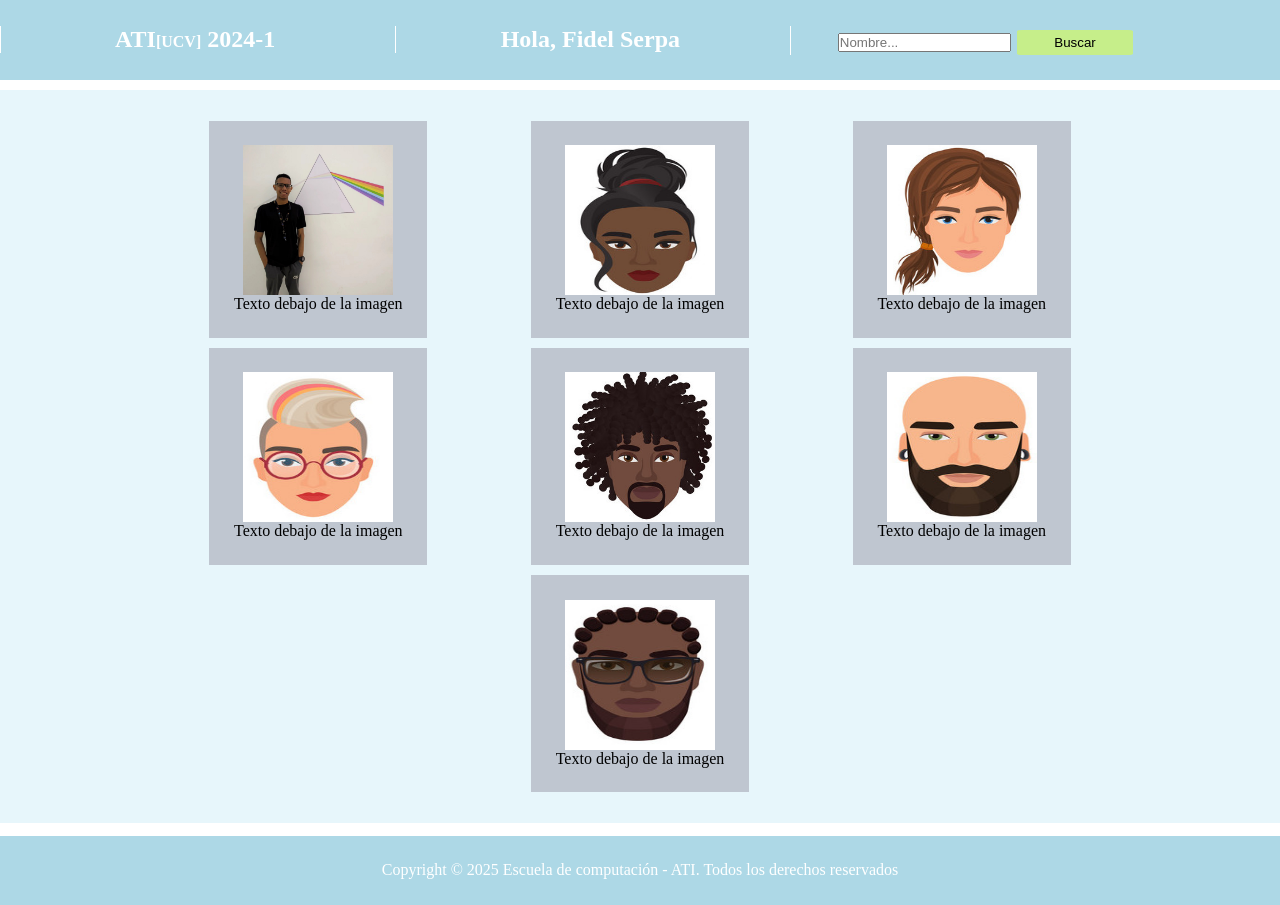
==== index.html @ 11c70998 "primera version de pagina de listado" ====
<!DOCTYPE html>
<html lang="es0">
<head>
    <meta charset="UTF-8">
    <meta name="viewport" content="width=device-width, initial-scale=1.0">
    <title>ATI[UCV] 2025-2</title>
    <link rel="icon" href="26476320/favicon.ico">
    <style>
        *{
            margin: 0px;
            padding: 0px;
        }

        header{
            margin-bottom: 10px;
        }

        nav {
          color: white;
          font-weight: bold;
          font-size: 1.5rem;
          background-color: lightblue;
          width: 100%;
          padding-top: 2%;
          padding-bottom: 2%;
        }

        
        .lista_nav li {
        text-align: center;
        /*background-color: red;*/
        display: inline-block;
        width: 30.33%;
        border-left: 1px solid white;
        cursor: default;
        }


        .lista_nav  span{
            font-size: 1rem;
        }

        form button{
            width: 30%;
            height: 25px;
            border-radius: 5%;
            border: 1px solid rgb(198, 238, 138);
            background-color: rgb(198, 238, 138);
            
            cursor: pointer;
        }
        
        form button:hover{
            background-color: rgb(161, 245, 119);
        }


        .lista_section{
            list-style-type: none;
            padding: 2%;
            background-color: rgb(231, 246, 251);
            text-align: center;
        }

        .lista_section li {
            background-color: rgb(191, 198, 208);
            margin-bottom: 10px;
            padding: 2%;
            display: inline-block;
            margin: 5px 50px;
            text-align: center;
        }

        .lista_section img{
            width: 150px;
            height: 150px;
            display: block;
            margin: 0 auto;
        }

        .footer-ucv p{
            margin-top: 1%;
            padding-bottom: 2%;
            padding-top: 2%;
            color: white;
            background-color: lightblue;
            text-align: center;
        }

      </style>
      
</head>
<body>
    <header>
        <nav>
            <ul class="lista_nav">
                <li>ATI<span>[UCV]</span> 2024-1</li>
                <li>Hola, Fidel Serpa</li>
                <li>
                <form>
                    <input type="text" placeholder="Nombre...">
                    <button type="submit">Buscar</button>
                </form>
                </li>
            </ul>
            </nav>
    </header>
    <section>
        <ul class="lista_section">
            <li>
              <img id="fidel" src="26476320/fidel.jpg" alt="Imagen">
              <p>Texto debajo de la imagen</p>
            </li>
            <li>
              <img src="dummy1/dummy.jpg" alt="Imagen">
              <p>Texto debajo de la imagen</p>
            </li>
            <li>
              <img src="dummy2/dummy.jpg" alt="Imagen">
              <p>Texto debajo de la imagen</p>
            </li>
            <li>
                <img src="dummy3/dummy.jpg" alt="Imagen">
                <p>Texto debajo de la imagen</p>
              </li>
              <li>
                <img src="dummy4/dummy.jpg" alt="Imagen">
                <p>Texto debajo de la imagen</p>
              </li>
              <li>
                <img src="dummy5/dummy.jpg" alt="Imagen">
                <p>Texto debajo de la imagen</p>
              </li>
              <li>
                <img src="dummy6/dummy.jpg" alt="Imagen">
                <p>Texto debajo de la imagen</p>
              </li>
          </ul>
    </section>
    <footer class="footer-ucv">
        <p>Copyright © 2025 Escuela de computación -
            ATI. Todos los derechos reservados</p>
    </footer>
</body>
</html>
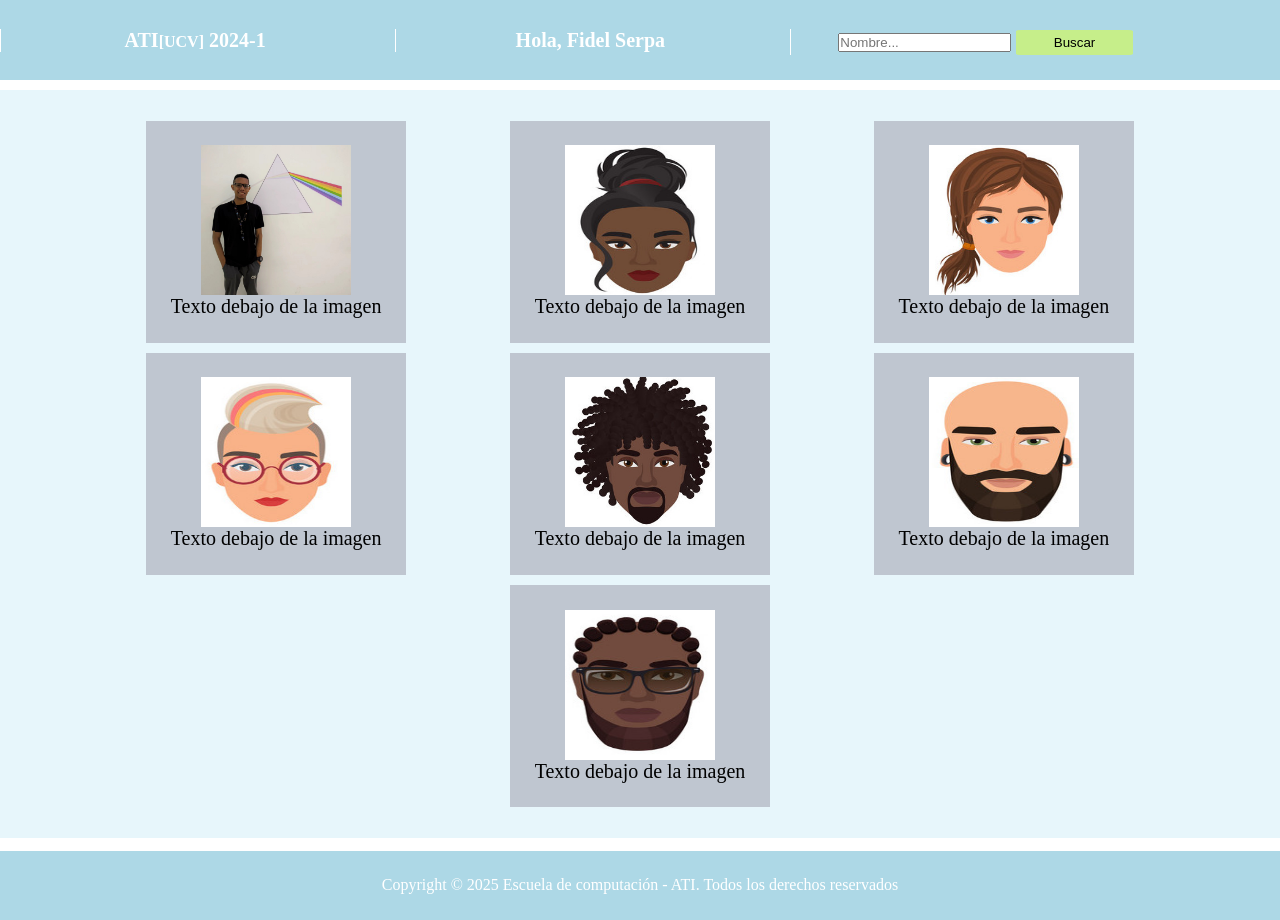
==== commit 7dc55d91: "hojas de estilo compartidas" ====
--- a/index.html
+++ b/index.html
@@ -5,90 +5,7 @@
     <meta name="viewport" content="width=device-width, initial-scale=1.0">
     <title>ATI[UCV] 2025-2</title>
     <link rel="icon" href="26476320/favicon.ico">
-    <style>
-        *{
-            margin: 0px;
-            padding: 0px;
-        }
-
-        header{
-            margin-bottom: 10px;
-        }
-
-        nav {
-          color: white;
-          font-weight: bold;
-          font-size: 1.5rem;
-          background-color: lightblue;
-          width: 100%;
-          padding-top: 2%;
-          padding-bottom: 2%;
-        }
-
-        
-        .lista_nav li {
-        text-align: center;
-        /*background-color: red;*/
-        display: inline-block;
-        width: 30.33%;
-        border-left: 1px solid white;
-        cursor: default;
-        }
-
-
-        .lista_nav  span{
-            font-size: 1rem;
-        }
-
-        form button{
-            width: 30%;
-            height: 25px;
-            border-radius: 5%;
-            border: 1px solid rgb(198, 238, 138);
-            background-color: rgb(198, 238, 138);
-            
-            cursor: pointer;
-        }
-        
-        form button:hover{
-            background-color: rgb(161, 245, 119);
-        }
-
-
-        .lista_section{
-            list-style-type: none;
-            padding: 2%;
-            background-color: rgb(231, 246, 251);
-            text-align: center;
-        }
-
-        .lista_section li {
-            background-color: rgb(191, 198, 208);
-            margin-bottom: 10px;
-            padding: 2%;
-            display: inline-block;
-            margin: 5px 50px;
-            text-align: center;
-        }
-
-        .lista_section img{
-            width: 150px;
-            height: 150px;
-            display: block;
-            margin: 0 auto;
-        }
-
-        .footer-ucv p{
-            margin-top: 1%;
-            padding-bottom: 2%;
-            padding-top: 2%;
-            color: white;
-            background-color: lightblue;
-            text-align: center;
-        }
-
-      </style>
-      
+    <link rel="stylesheet" href="css/style.css">
 </head>
 <body>
     <header>
--- a/css/style.css
+++ b/css/style.css
@@ -0,0 +1,142 @@
+
+*{
+    margin: 0;
+    padding: 0;
+}
+
+.container {
+    margin-left: 5%;
+    display: flex;
+    height: 400px;
+    align-items: center;
+}
+
+.description{
+    display: absolute;
+    top: 0;
+    height: 250px;
+    padding: 40px;
+    background-color: rgb(194, 248, 247);
+    width: 800px;
+    border: 1px solid black;
+    box-shadow: 4px 4px 10px rgba(0, 0, 0, 0.5);
+}
+
+
+.description p{
+    font-family: 'Lucida Sans', 'Lucida Sans Regular', 'Lucida Grande', 'Lucida Sans Unicode', Geneva, Verdana, sans-serif;
+    margin: 2%;
+}
+
+
+a:link{
+    color: orange;
+}
+a:visited{
+    color: red;
+    background-color: transparent;
+    text-decoration: none;
+}
+
+.image {
+    display: inline-block;
+    border-top-left-radius: 40%;
+    flex: 0 0 auto;
+    margin-right: 10px;
+    width: 340px;
+}
+
+li{
+    font-size: 20px;
+}
+
+.titulo{
+    color: rgb(238, 175, 27);
+    font-weight: bold;
+}
+/*estilos index*/
+
+
+header{
+    margin-bottom: 10px;
+}
+
+nav {
+  color: white;
+  font-weight: bold;
+  font-size: 1.5rem;
+  background-color: lightblue;
+  width: 100%;
+  padding-top: 2%;
+  padding-bottom: 2%;
+}
+
+
+.lista_nav li {
+text-align: center;
+/*background-color: red;*/
+display: inline-block;
+width: 30.33%;
+border-left: 1px solid white;
+cursor: default;
+}
+
+
+.lista_nav  span{
+    font-size: 1rem;
+}
+
+form button{
+    width: 30%;
+    height: 25px;
+    border-radius: 5%;
+    border: 1px solid rgb(198, 238, 138);
+    background-color: rgb(198, 238, 138);
+    
+    cursor: pointer;
+}
+
+form button:hover{
+    background-color: rgb(161, 245, 119);
+}
+
+
+.lista_section{
+    list-style-type: none;
+    padding: 2%;
+    background-color: rgb(231, 246, 251);
+    text-align: center;
+}
+
+.lista_section li {
+    background-color: rgb(191, 198, 208);
+    margin-bottom: 10px;
+    padding: 2%;
+    display: inline-block;
+    margin: 5px 50px;
+    transition: background-color, transform, color, 2s;
+    text-align: center;
+    cursor: pointer;
+}
+
+.lista_section li:hover{
+    background-color: #99c5dd;
+    transform: rotate(30deg);
+    color: green;
+}
+
+.lista_section img{
+    width: 150px;
+    height: 150px;
+    display: block;
+    margin: 0 auto;
+}
+
+.footer-ucv p{
+    margin-top: 1%;
+    padding-bottom: 2%;
+    padding-top: 2%;
+    color: white;
+    background-color: lightblue;
+    text-align: center;
+}
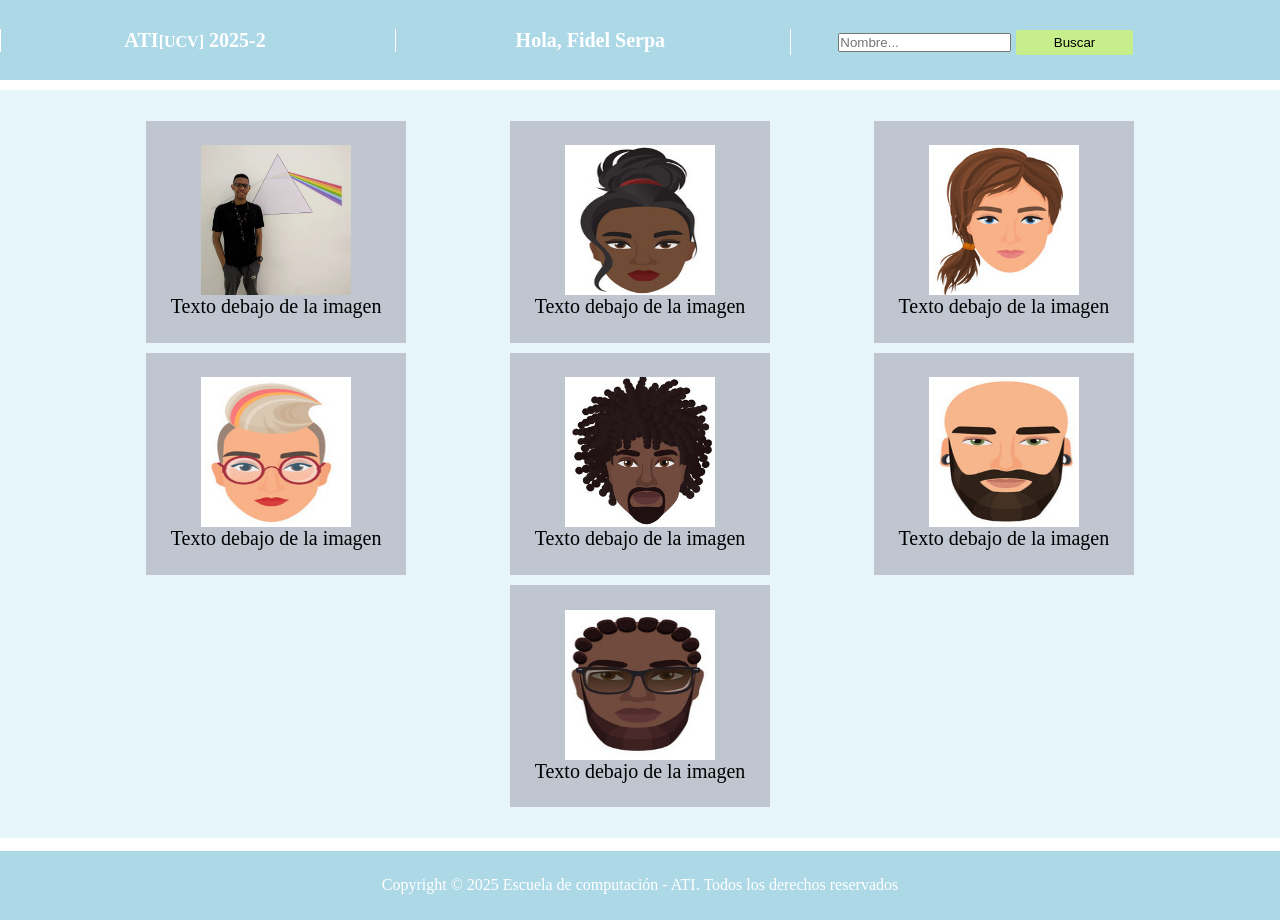
==== commit 7d4b3c33: "version responsive" ====
--- a/index.html
+++ b/index.html
@@ -11,7 +11,7 @@
     <header>
         <nav>
             <ul class="lista_nav">
-                <li>ATI<span>[UCV]</span> 2024-1</li>
+                <li>ATI<span>[UCV]</span> 2025-2</li>
                 <li>Hola, Fidel Serpa</li>
                 <li>
                 <form>
--- a/css/style.css
+++ b/css/style.css
@@ -9,6 +9,8 @@
     display: flex;
     height: 400px;
     align-items: center;
+    gap: 20px;
+    flex-direction: row;
 }
 
 .description{
@@ -17,7 +19,7 @@
     height: 250px;
     padding: 40px;
     background-color: rgb(194, 248, 247);
-    width: 800px;
+    width: 750px;
     border: 1px solid black;
     box-shadow: 4px 4px 10px rgba(0, 0, 0, 0.5);
 }
@@ -36,14 +38,6 @@
     color: red;
     background-color: transparent;
     text-decoration: none;
-}
-
-.image {
-    display: inline-block;
-    border-top-left-radius: 40%;
-    flex: 0 0 auto;
-    margin-right: 10px;
-    width: 340px;
 }
 
 li{
@@ -139,4 +133,85 @@
     color: white;
     background-color: lightblue;
     text-align: center;
-}+}
+
+
+.imagen-desktop {
+    display: inline-block;
+    border-top-left-radius: 40%;
+    flex: 0 0 auto;
+    margin-right: 10px;
+    width: 340px;
+
+}
+
+.imagen-mobile {
+    display: none;
+    border-top-left-radius: 40%;
+    flex: 0 0 auto;
+    margin-right: 10px;
+    width: 40%;
+}
+
+@media (max-width: 1200px) {
+
+    body {
+    font-size: 0.85rem; 
+    }
+    h1 {
+    font-size: 3.0rem;
+    }
+
+    .description{
+        width: 45vw;
+        height: 60vh;
+        margin-top: 18vh;
+    }
+}
+
+@media (max-width: 768px) {
+    body {
+    font-size: 0.80rem; 
+    }
+    h1 {
+    font-size: 2.0rem; 
+    }
+
+    .imagen-desktop {
+        display: none; 
+    }
+
+
+
+    .description{
+        width: 35vw;
+        height: 80vh;
+        margin-top: 40vh;
+    }
+
+    .imagen-mobile {
+    display: block; 
+    }
+}
+
+@media (max-width: 480px) {
+
+    body {
+    font-size: 0.75rem;
+    }
+    h1 {
+    font-size: 2rem; 
+    }
+    .container{
+        flex-direction: column;
+    }
+
+    .description{
+        width: 50%;
+        height: 60vh;
+        margin-top: 2vh;
+    }
+
+}
+
+
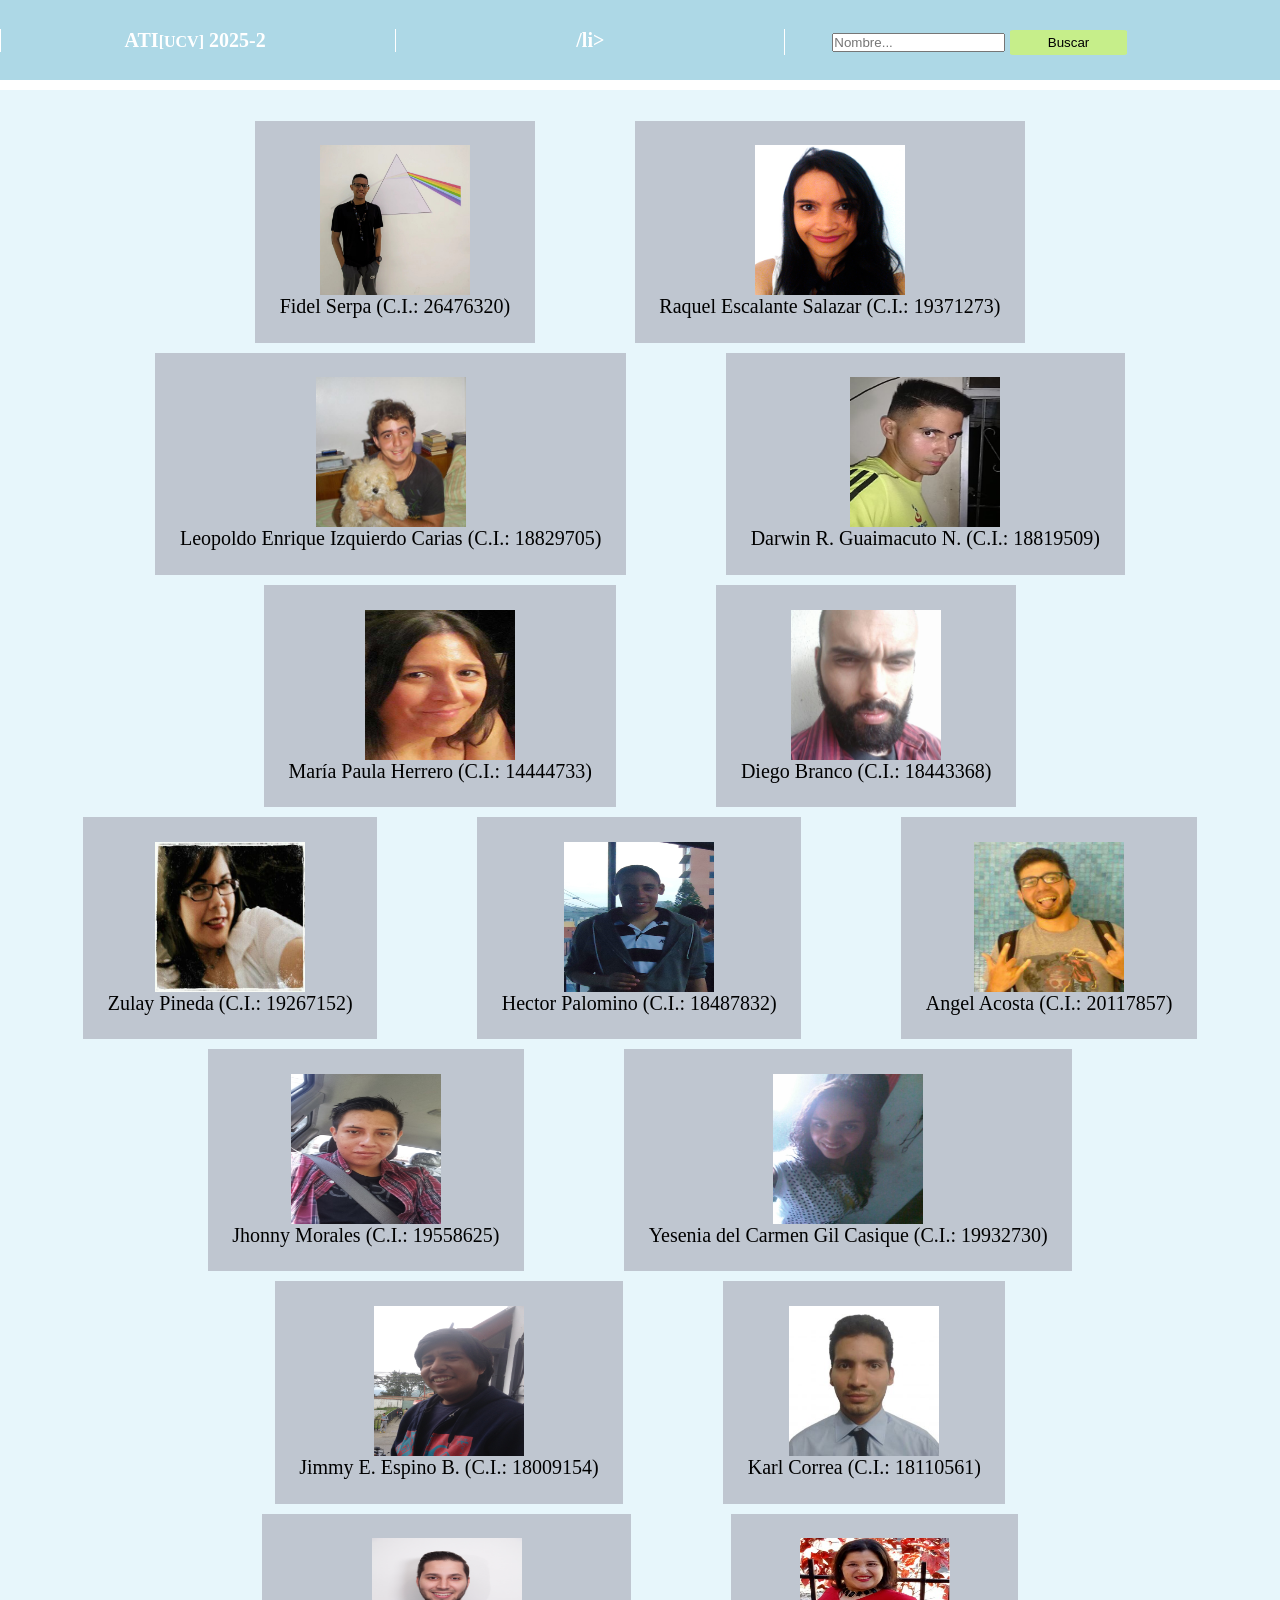
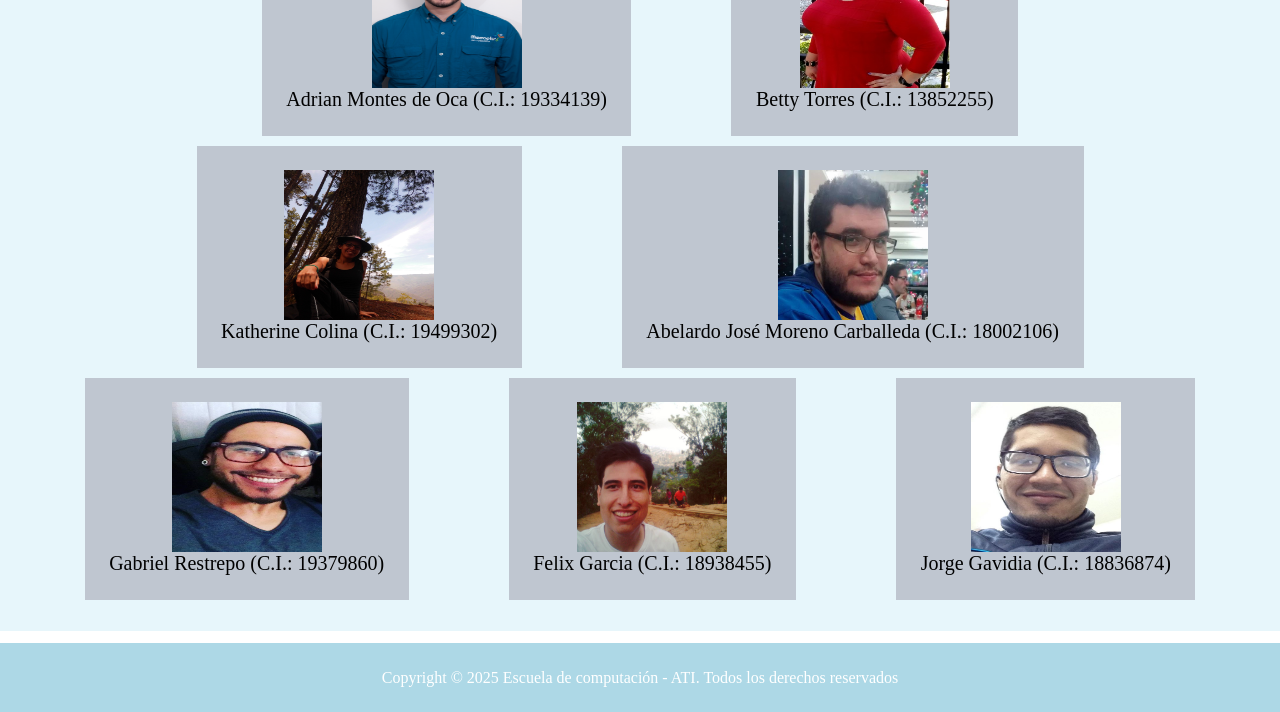
==== commit b6b8fa09: "configuracion desde javascript" ====
--- a/index.html
+++ b/index.html
@@ -6,13 +6,15 @@
     <title>ATI[UCV] 2025-2</title>
     <link rel="icon" href="26476320/favicon.ico">
     <link rel="stylesheet" href="css/style.css">
+    <link rel="config" href="conf/configES.json" type="application/json">
+    <script src="js/index.js"></script>
 </head>
 <body>
     <header>
         <nav>
             <ul class="lista_nav">
                 <li>ATI<span>[UCV]</span> 2025-2</li>
-                <li>Hola, Fidel Serpa</li>
+                <li>/li>
                 <li>
                 <form>
                     <input type="text" placeholder="Nombre...">
@@ -23,35 +25,7 @@
             </nav>
     </header>
     <section>
-        <ul class="lista_section">
-            <li>
-              <img id="fidel" src="26476320/fidel.jpg" alt="Imagen">
-              <p>Texto debajo de la imagen</p>
-            </li>
-            <li>
-              <img src="dummy1/dummy.jpg" alt="Imagen">
-              <p>Texto debajo de la imagen</p>
-            </li>
-            <li>
-              <img src="dummy2/dummy.jpg" alt="Imagen">
-              <p>Texto debajo de la imagen</p>
-            </li>
-            <li>
-                <img src="dummy3/dummy.jpg" alt="Imagen">
-                <p>Texto debajo de la imagen</p>
-              </li>
-              <li>
-                <img src="dummy4/dummy.jpg" alt="Imagen">
-                <p>Texto debajo de la imagen</p>
-              </li>
-              <li>
-                <img src="dummy5/dummy.jpg" alt="Imagen">
-                <p>Texto debajo de la imagen</p>
-              </li>
-              <li>
-                <img src="dummy6/dummy.jpg" alt="Imagen">
-                <p>Texto debajo de la imagen</p>
-              </li>
+        <ul id="lista_estudiantes" class="lista_section">
           </ul>
     </section>
     <footer class="footer-ucv">
